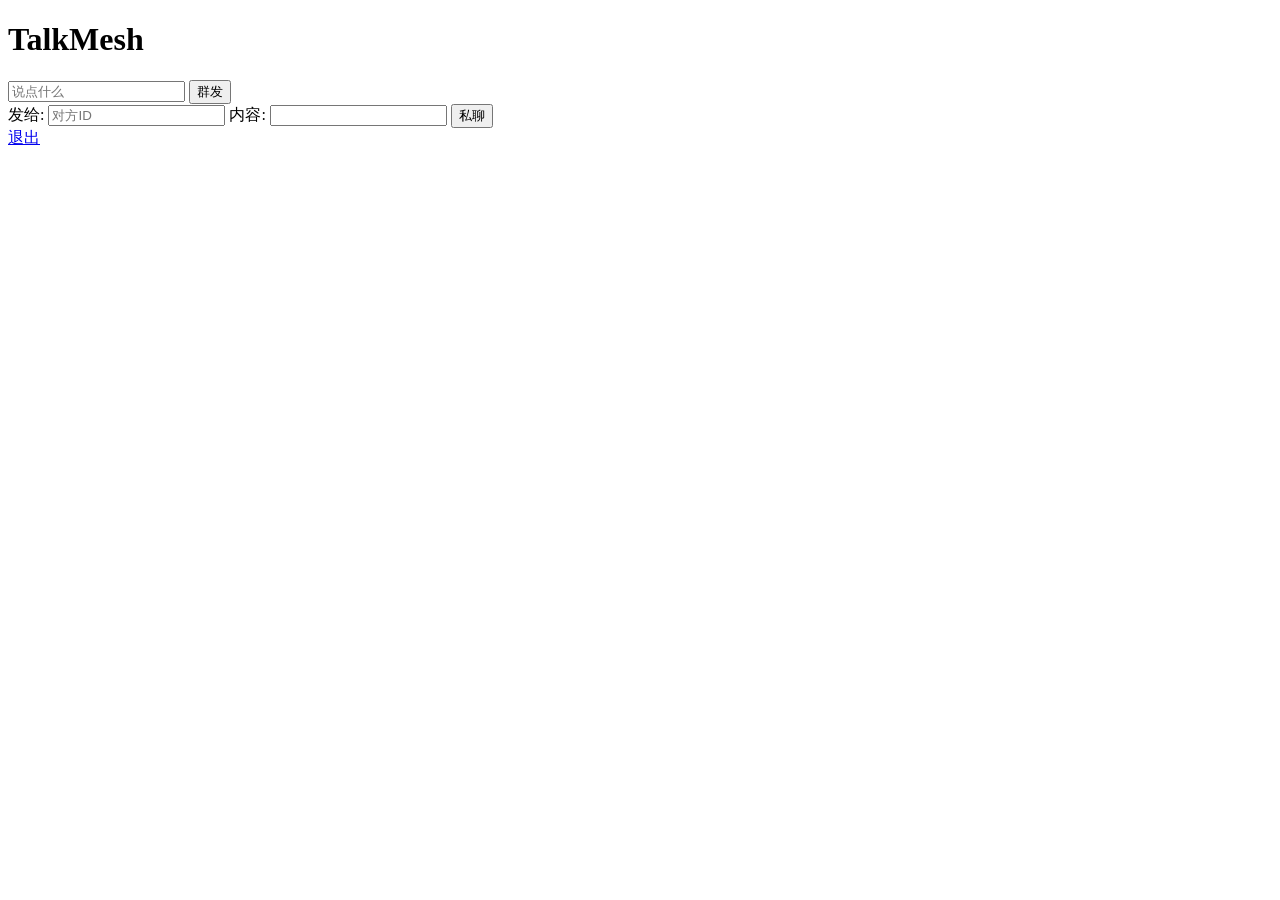
==== serve/web/static/chat.html @ 808b367d "服务端：网页新增注册页、消息轮询接口与自动刷新" ====
<!DOCTYPE html>
<html lang="zh-CN">
<head>
  <meta charset="UTF-8">
  <meta name="viewport" content="width=device-width, initial-scale=1.0">
  <title>TalkMesh</title>
  <link rel="stylesheet" href="/static/style.css">
</head>
<body>
<main class="card chat">
  <h1>TalkMesh</h1>
  <div class="layout">
    <section class="left">
      <form method="post" action="/sendall">
        <input name="content" placeholder="说点什么">
        <button>群发</button>
      </form>
      <form method="post" action="/sendone">
        发给: <input name="toUserId" placeholder="对方ID">
        内容: <input name="content">
        <button>私聊</button>
      </form>
      <a href="/logout">退出</a>
    </section>
    <section class="right">
      <ul id="messages"></ul>
    </section>
  </div>
</main>
<script src="/static/app.js"></script>
</body>
</html>
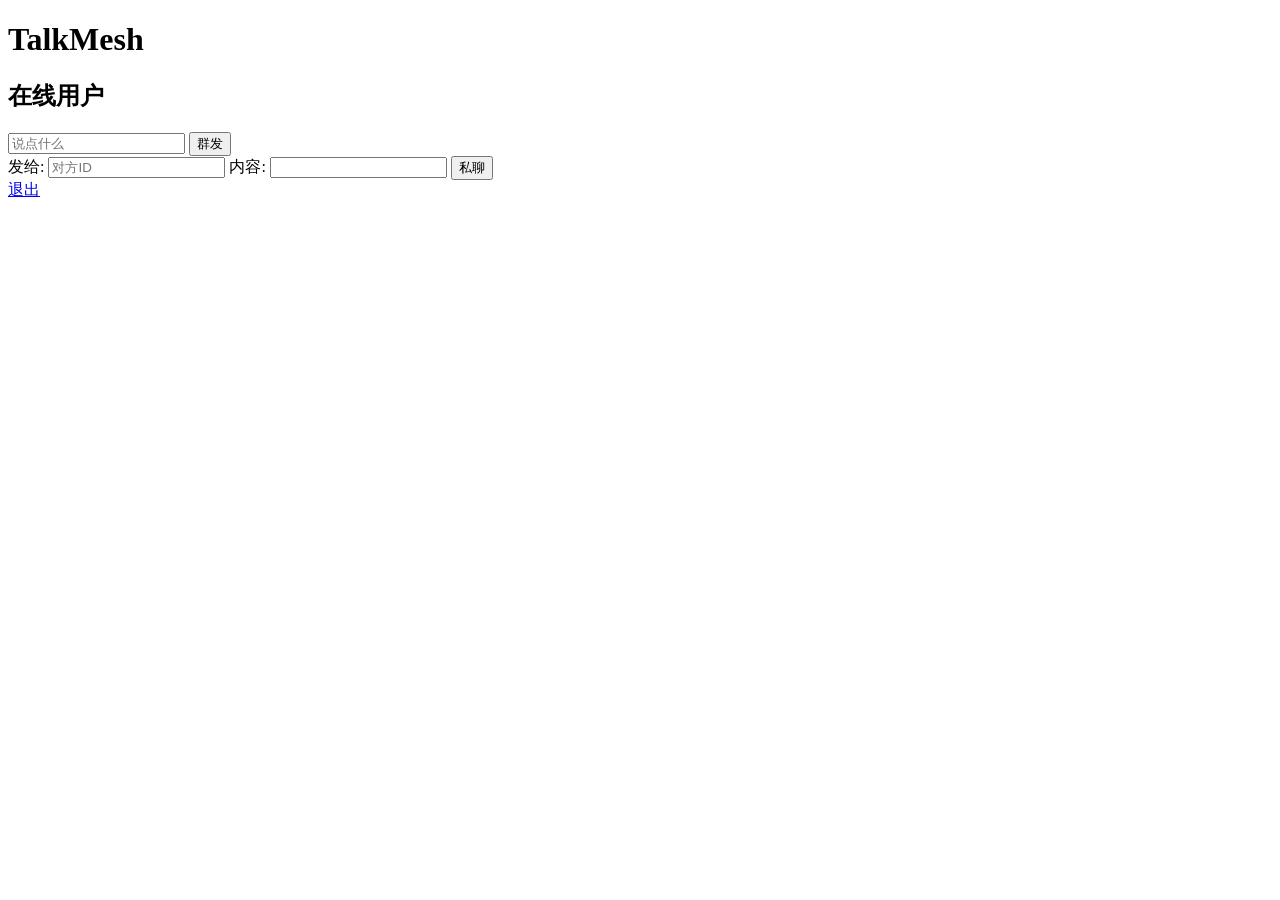
==== commit 3af73c66: "服务端：网页新增在线用户列表" ====
--- a/serve/web/static/chat.html
+++ b/serve/web/static/chat.html
@@ -11,17 +11,23 @@
   <h1>TalkMesh</h1>
   <div class="layout">
     <section class="left">
+      <h2>在线用户</h2>
+      <ul id="users"></ul>
+
       <form method="post" action="/sendall">
         <input name="content" placeholder="说点什么">
         <button>群发</button>
       </form>
+
       <form method="post" action="/sendone">
-        发给: <input name="toUserId" placeholder="对方ID">
+        发给: <input id="toUserId" name="toUserId" placeholder="对方ID">
         内容: <input name="content">
         <button>私聊</button>
       </form>
+
       <a href="/logout">退出</a>
     </section>
+
     <section class="right">
       <ul id="messages"></ul>
     </section>
